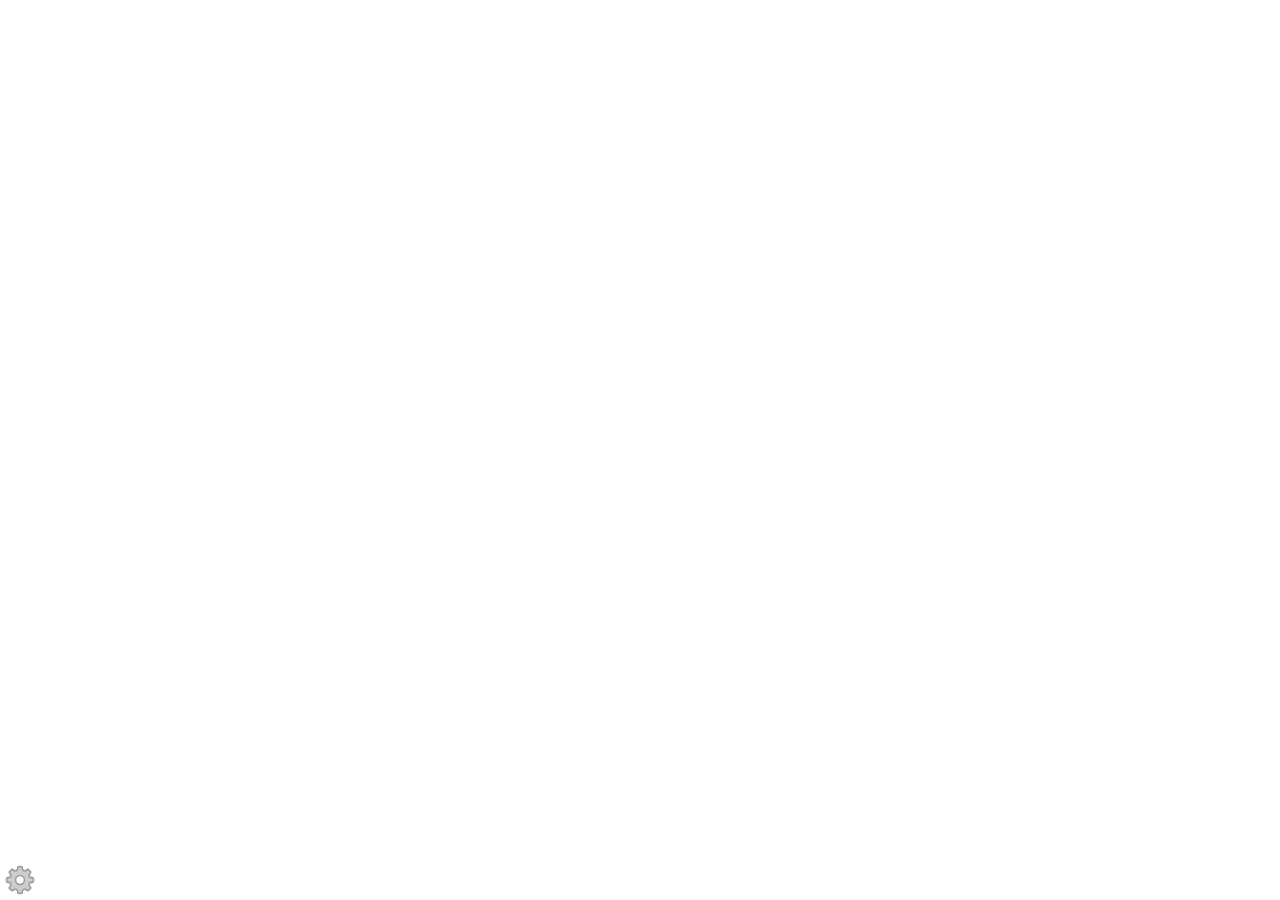
==== index.html @ 1a0b3066 "ios icon updates and splash screens" ====
<!DOCTYPE html><html lang="en"><head>
	<meta charset="utf-8">

	<title>Job Chart</title>
	<meta name="description" content="A task chart">
	<meta name="author" content="Robert Wadley">
    <meta name="viewport" content="width=device-width, initial-scale=1.0, maximum-scale=1.0,user-scalable=0">
	<!-- stylesheets -->
	<link rel="stylesheet" href="styles/main.css">
	<link rel="stylesheet" href="styles/settings.css">
	<link rel="stylesheet" href="styles/slider.css">
	<!--link rel="stylesheet" href="https://fonts.googleapis.com/icon?family=Roboto|Material+Icons"-->
	<!-- scripts -->

	<!-- manifest -->
	<link rel="manifest" href="manifest.webmanifest">
 	<meta name="theme-color" content="#042069">

	<!-- <link rel="stylesheet" href="//maxcdn.bootstrapcdn.com/font-awesome/4.5.0/css/font-awesome.min.css"> font awesome if I ever need it -->


	<!--[if lt IE 9]>
    <script src="https://cdnjs.cloudflare.com/ajax/libs/html5shiv/3.7.3/html5shiv.js"></script>
  <![endif]-->

<link rel="icon" type="image/png" sizes="196x196" href="images/icons/favicon-196.png">

<link rel="apple-touch-icon" sizes="180x180" href="images/icons/apple-icon-180.png">
<link rel="apple-touch-icon" sizes="167x167" href="images/icons/apple-icon-167.png">
<link rel="apple-touch-icon" sizes="152x152" href="images/icons/apple-icon-152.png">
<link rel="apple-touch-icon" sizes="120x120" href="images/icons/apple-icon-120.png">



<link rel="apple-touch-startup-image" href="images/icons/apple-splash-2048-2732.png" media="(device-width: 1024px) and (device-height: 1366px) and (-webkit-device-pixel-ratio: 2) and (orientation: portrait)">
<link rel="apple-touch-startup-image" href="images/icons/apple-splash-2732-2048.png" media="(device-width: 1024px) and (device-height: 1366px) and (-webkit-device-pixel-ratio: 2) and (orientation: landscape)">
<link rel="apple-touch-startup-image" href="images/icons/apple-splash-1668-2388.png" media="(device-width: 834px) and (device-height: 1194px) and (-webkit-device-pixel-ratio: 2) and (orientation: portrait)">
<link rel="apple-touch-startup-image" href="images/icons/apple-splash-2388-1668.png" media="(device-width: 834px) and (device-height: 1194px) and (-webkit-device-pixel-ratio: 2) and (orientation: landscape)">
<link rel="apple-touch-startup-image" href="images/icons/apple-splash-1668-2224.png" media="(device-width: 834px) and (device-height: 1112px) and (-webkit-device-pixel-ratio: 2) and (orientation: portrait)">
<link rel="apple-touch-startup-image" href="images/icons/apple-splash-2224-1668.png" media="(device-width: 834px) and (device-height: 1112px) and (-webkit-device-pixel-ratio: 2) and (orientation: landscape)">
<link rel="apple-touch-startup-image" href="images/icons/apple-splash-1536-2048.png" media="(device-width: 768px) and (device-height: 1024px) and (-webkit-device-pixel-ratio: 2) and (orientation: portrait)">
<link rel="apple-touch-startup-image" href="images/icons/apple-splash-2048-1536.png" media="(device-width: 768px) and (device-height: 1024px) and (-webkit-device-pixel-ratio: 2) and (orientation: landscape)">
<link rel="apple-touch-startup-image" href="images/icons/apple-splash-1242-2688.png" media="(device-width: 414px) and (device-height: 896px) and (-webkit-device-pixel-ratio: 3) and (orientation: portrait)">
<link rel="apple-touch-startup-image" href="images/icons/apple-splash-2688-1242.png" media="(device-width: 414px) and (device-height: 896px) and (-webkit-device-pixel-ratio: 3) and (orientation: landscape)">
<link rel="apple-touch-startup-image" href="images/icons/apple-splash-1125-2436.png" media="(device-width: 375px) and (device-height: 812px) and (-webkit-device-pixel-ratio: 3) and (orientation: portrait)">
<link rel="apple-touch-startup-image" href="images/icons/apple-splash-2436-1125.png" media="(device-width: 375px) and (device-height: 812px) and (-webkit-device-pixel-ratio: 3) and (orientation: landscape)">
<link rel="apple-touch-startup-image" href="images/icons/apple-splash-828-1792.png" media="(device-width: 414px) and (device-height: 896px) and (-webkit-device-pixel-ratio: 2) and (orientation: portrait)">
<link rel="apple-touch-startup-image" href="images/icons/apple-splash-1792-828.png" media="(device-width: 414px) and (device-height: 896px) and (-webkit-device-pixel-ratio: 2) and (orientation: landscape)">
<link rel="apple-touch-startup-image" href="images/icons/apple-splash-1242-2208.png" media="(device-width: 414px) and (device-height: 736px) and (-webkit-device-pixel-ratio: 3) and (orientation: portrait)">
<link rel="apple-touch-startup-image" href="images/icons/apple-splash-2208-1242.png" media="(device-width: 414px) and (device-height: 736px) and (-webkit-device-pixel-ratio: 3) and (orientation: landscape)">
<link rel="apple-touch-startup-image" href="images/icons/apple-splash-750-1334.png" media="(device-width: 375px) and (device-height: 667px) and (-webkit-device-pixel-ratio: 2) and (orientation: portrait)">
<link rel="apple-touch-startup-image" href="images/icons/apple-splash-1334-750.png" media="(device-width: 375px) and (device-height: 667px) and (-webkit-device-pixel-ratio: 2) and (orientation: landscape)">
<link rel="apple-touch-startup-image" href="images/icons/apple-splash-640-1136.png" media="(device-width: 320px) and (device-height: 568px) and (-webkit-device-pixel-ratio: 2) and (orientation: portrait)">
<link rel="apple-touch-startup-image" href="images/icons/apple-splash-1136-640.png" media="(device-width: 320px) and (device-height: 568px) and (-webkit-device-pixel-ratio: 2) and (orientation: landscape)">

<meta name="apple-mobile-web-app-capable" content="yes">

<link rel="apple-touch-startup-image" href="images/icons/apple-splash-dark-2048-2732.png" media="(prefers-color-scheme: dark) and (device-width: 1024px) and (device-height: 1366px) and (-webkit-device-pixel-ratio: 2) and (orientation: portrait)">
<link rel="apple-touch-startup-image" href="images/icons/apple-splash-dark-2732-2048.png" media="(prefers-color-scheme: dark) and (device-width: 1024px) and (device-height: 1366px) and (-webkit-device-pixel-ratio: 2) and (orientation: landscape)">
<link rel="apple-touch-startup-image" href="images/icons/apple-splash-dark-1668-2388.png" media="(prefers-color-scheme: dark) and (device-width: 834px) and (device-height: 1194px) and (-webkit-device-pixel-ratio: 2) and (orientation: portrait)">
<link rel="apple-touch-startup-image" href="images/icons/apple-splash-dark-2388-1668.png" media="(prefers-color-scheme: dark) and (device-width: 834px) and (device-height: 1194px) and (-webkit-device-pixel-ratio: 2) and (orientation: landscape)">
<link rel="apple-touch-startup-image" href="images/icons/apple-splash-dark-1668-2224.png" media="(prefers-color-scheme: dark) and (device-width: 834px) and (device-height: 1112px) and (-webkit-device-pixel-ratio: 2) and (orientation: portrait)">
<link rel="apple-touch-startup-image" href="images/icons/apple-splash-dark-2224-1668.png" media="(prefers-color-scheme: dark) and (device-width: 834px) and (device-height: 1112px) and (-webkit-device-pixel-ratio: 2) and (orientation: landscape)">
<link rel="apple-touch-startup-image" href="images/icons/apple-splash-dark-1536-2048.png" media="(prefers-color-scheme: dark) and (device-width: 768px) and (device-height: 1024px) and (-webkit-device-pixel-ratio: 2) and (orientation: portrait)">
<link rel="apple-touch-startup-image" href="images/icons/apple-splash-dark-2048-1536.png" media="(prefers-color-scheme: dark) and (device-width: 768px) and (device-height: 1024px) and (-webkit-device-pixel-ratio: 2) and (orientation: landscape)">
<link rel="apple-touch-startup-image" href="images/icons/apple-splash-dark-1242-2688.png" media="(prefers-color-scheme: dark) and (device-width: 414px) and (device-height: 896px) and (-webkit-device-pixel-ratio: 3) and (orientation: portrait)">
<link rel="apple-touch-startup-image" href="images/icons/apple-splash-dark-2688-1242.png" media="(prefers-color-scheme: dark) and (device-width: 414px) and (device-height: 896px) and (-webkit-device-pixel-ratio: 3) and (orientation: landscape)">
<link rel="apple-touch-startup-image" href="images/icons/apple-splash-dark-1125-2436.png" media="(prefers-color-scheme: dark) and (device-width: 375px) and (device-height: 812px) and (-webkit-device-pixel-ratio: 3) and (orientation: portrait)">
<link rel="apple-touch-startup-image" href="images/icons/apple-splash-dark-2436-1125.png" media="(prefers-color-scheme: dark) and (device-width: 375px) and (device-height: 812px) and (-webkit-device-pixel-ratio: 3) and (orientation: landscape)">
<link rel="apple-touch-startup-image" href="images/icons/apple-splash-dark-828-1792.png" media="(prefers-color-scheme: dark) and (device-width: 414px) and (device-height: 896px) and (-webkit-device-pixel-ratio: 2) and (orientation: portrait)">
<link rel="apple-touch-startup-image" href="images/icons/apple-splash-dark-1792-828.png" media="(prefers-color-scheme: dark) and (device-width: 414px) and (device-height: 896px) and (-webkit-device-pixel-ratio: 2) and (orientation: landscape)">
<link rel="apple-touch-startup-image" href="images/icons/apple-splash-dark-1242-2208.png" media="(prefers-color-scheme: dark) and (device-width: 414px) and (device-height: 736px) and (-webkit-device-pixel-ratio: 3) and (orientation: portrait)">
<link rel="apple-touch-startup-image" href="images/icons/apple-splash-dark-2208-1242.png" media="(prefers-color-scheme: dark) and (device-width: 414px) and (device-height: 736px) and (-webkit-device-pixel-ratio: 3) and (orientation: landscape)">
<link rel="apple-touch-startup-image" href="images/icons/apple-splash-dark-750-1334.png" media="(prefers-color-scheme: dark) and (device-width: 375px) and (device-height: 667px) and (-webkit-device-pixel-ratio: 2) and (orientation: portrait)">
<link rel="apple-touch-startup-image" href="images/icons/apple-splash-dark-1334-750.png" media="(prefers-color-scheme: dark) and (device-width: 375px) and (device-height: 667px) and (-webkit-device-pixel-ratio: 2) and (orientation: landscape)">
<link rel="apple-touch-startup-image" href="images/icons/apple-splash-dark-640-1136.png" media="(prefers-color-scheme: dark) and (device-width: 320px) and (device-height: 568px) and (-webkit-device-pixel-ratio: 2) and (orientation: portrait)">
<link rel="apple-touch-startup-image" href="images/icons/apple-splash-dark-1136-640.png" media="(prefers-color-scheme: dark) and (device-width: 320px) and (device-height: 568px) and (-webkit-device-pixel-ratio: 2) and (orientation: landscape)">

</head>

<body>

    <div class="settings-container">
        <div class="settings-section">
            <h1>Chart Data</h1>
            <form id="settings" accept-charset="UTF-8" autocomplete="off">
                <label for="people">People</label><br>
                <textarea id="people" name="people" type="text" required></textarea> <br>
                <p class="helper-text">Enter names seperated by commas</p>

                <label for="dailyJobs">Daily Jobs</label><br>
                <textarea id="dailyJobs" name="dailyJobs" type="text" required></textarea> <br>
                <p class="helper-text">Enter daily jobs seperated by commas</p>

                <button type="submit" class="settings-button">Save</button>
                <button type="button" class="settings-close settings-button">Close Without Saving</button>
            </form>
        </div>
        <div class="settings-section">
            <h1>Zoom ― <span id="zoomLevel" contenteditable>100</span>%</h1>
            <div class="slidercontainer">
                <input aria-label="zoom" type="range" min="50" max="300" value="100" class="slider" id="zoomSlider">
                <button class="settings-button settings-close">Close</button>
            </div>
        </div><div class="link-sharing settings-section settings-half">
            <h1>Link Sharing</h1>
            <button id="link-share" class="settings-button">Get Sharable Link</button>
        </div><div class="settings-section settings-half">
            <h1>Backup, Export, and Import</h1>
            <button id="export" class="settings-button">Backup or Export</button>
            <button id="import" class="settings-button">Import</button>
        </div>
        <div class="settings-section settings-half install-half">
            <h1>Install</h1>
        </div><div class="settings-section settings-half install-half">
            <h1>Feedback</h1>
        </div>
        <div class="settings-section">
            <h1>Reset</h1>
            <button id="clear-all-data" class="settings-button">Clear all Data</button>
        </div>
        <button class="settings-close settings-section settings-button">Exit Settings</button>
    </div>


    <button class="settings-icon-container"><img class="settings-icon" src="images/gear.svg" alt="settings"></button>

    <table id="chart">
        <tbody>
        </tbody>
    </table>

	<!-- SCRIPTS -->
	<!-- JQuery -->
	<script src="https://ajax.googleapis.com/ajax/libs/jquery/3.4.1/jquery.min.js"></script>
	<script src="libs/autosize.min.js"></script>
	<script src="libs/lz-string.js"></script>
	<script src="scripts/chart.js"></script>
    <script src="scripts/index.js"></script>

    <!-- Service worker-->

    <script>
        if ("serviceWorker" in navigator) {
        if (navigator.serviceWorker.controller) {
            console.log("[PWA Builder] active service worker found, no need to register");
        } else {
            // Register the service worker
            navigator.serviceWorker
            .register("pwabuilder-sw.js", {
                scope: "./"
            })
            .then(function (reg) {
                console.log("[PWA Builder] Service worker has been registered for scope: " + reg.scope);
            });
        }
        }
    </script>




</body></html>
---- styles/main.css ----
html * {
    font-family: roboto, Verdana, Geneva, Tahoma, sans-serif;
    -webkit-transition: all 0.2s ease-in-out, font-size 0s ease-in-out;
    transition: all 0.2s ease-in-out, font-size 0s ease-in-out;
}

html, body {
    height: 100%;
    margin: 0;
}

#chart {
    height: 100vh;
    width: 100%;
    border-collapse: collapse;
    table-layout: fixed;
}

th, td {
    text-align: center;
    background-color: whitesmoke;
    word-wrap: break-word;
}

h1 {
    margin: 0;
}

.done {
    text-decoration: line-through;
}
---- styles/settings.css ----
.settings-container {
  position: fixed;
  overflow-y: scroll;
  top: -100%;
  left: 0;
  padding: 20px;
  width: calc(100vw - 40px);
  height: calc(100% - 40px);
  z-index: 900;
  background: linear-gradient(0deg, navy, teal);
}


.open-settings {
  -webkit-transition: all 0.3s ease-in-out;
  transition: all 0.3s ease-in-out;
  -webkit-transform: translateY(100%);
  /* Chrome, Opera 15+, Safari 3.1+ */
  -ms-transform: translateY(100%);
  /* IE 9 */
  transform: translateY(100%);
  /* Firefox 16+, IE 10+, Opera */
}

.settings-icon-container {
    position: fixed;
    left: 0;
    bottom: 0;
    z-index: 100;
    border: none;
    background: none;
    opacity: 50%;
    width: 50px;
    height: 50px;
}

.settings-icon {
    position: absolute;
    bottom: 5px;
    left: 5px;
    height: 30px;
    width: 30px;
}

.settings-section {
    -webkit-transition: opacity 0s ease-in-out;
    transition: opacity 0s ease-in-out;
    margin: 10px;
    padding: 10px;
    background-color: white;
    -webkit-box-shadow: 5px 5px 10px -3px black;
    box-shadow: 5px 5px 10px -3px black;
    border-radius: 2px;
}

#settings {
    width: 100%;
}

.settings-button {
    background-color: deepskyblue;
    color: black;
    border: 1px solid #005d7c;
    padding: 10px;
    border-radius: 10px;
    margin-top: 10px;
    margin-bottom: 10px;
    box-shadow: 0 5px 0 0 #005d7c;
    outline: none;
    display: inline-block;
}

#clear-all-data {
    background-color: #ff7373;
    border-color: #6e0000;
    box-shadow: 0 5px 0 0 #6e0000;
}

.settings-button:active, #clear-all-data:active {
    -webkit-transition: all 0s ease-in-out;
    transition: all 0s ease-in-out;
    box-shadow: none;
    -webkit-transform: translateY(5px);
    /* Chrome, Opera 15+, Safari 3.1+ */
    -ms-transform: translateY(5px);
    /* IE 9 */
    transform: translateY(5px);
    /* Firefox 16+, IE 10+, Opera */
}

textarea {
    border: 1px solid gray;
    width: calc(100% - 20px);
    padding: 10px;
    padding-top: 13px;
    border-radius: 10px;
    resize: none;
}

textarea:focus {
    outline: none;
    border: 1px solid navy;
}

label {
    position: relative;
    top: 10px;
    left: 20px;
    background-color: white;
    padding: 0 5px 0 5px;
    font-weight: bold;
}

.helper-text {
    margin: -3px 0 0 15px;
    font-size: 75%;
    opacity: 75%;
}

label:hover > .helper-text {
    color: red;
}

.sharable-link {
   white-space: pre-wrap;      /* CSS3 */
   white-space: -moz-pre-wrap; /* Firefox */
   white-space: -pre-wrap;     /* Opera <7 */
   white-space: -o-pre-wrap;   /* Opera 7 */
   word-wrap: break-word;      /* IE */
}
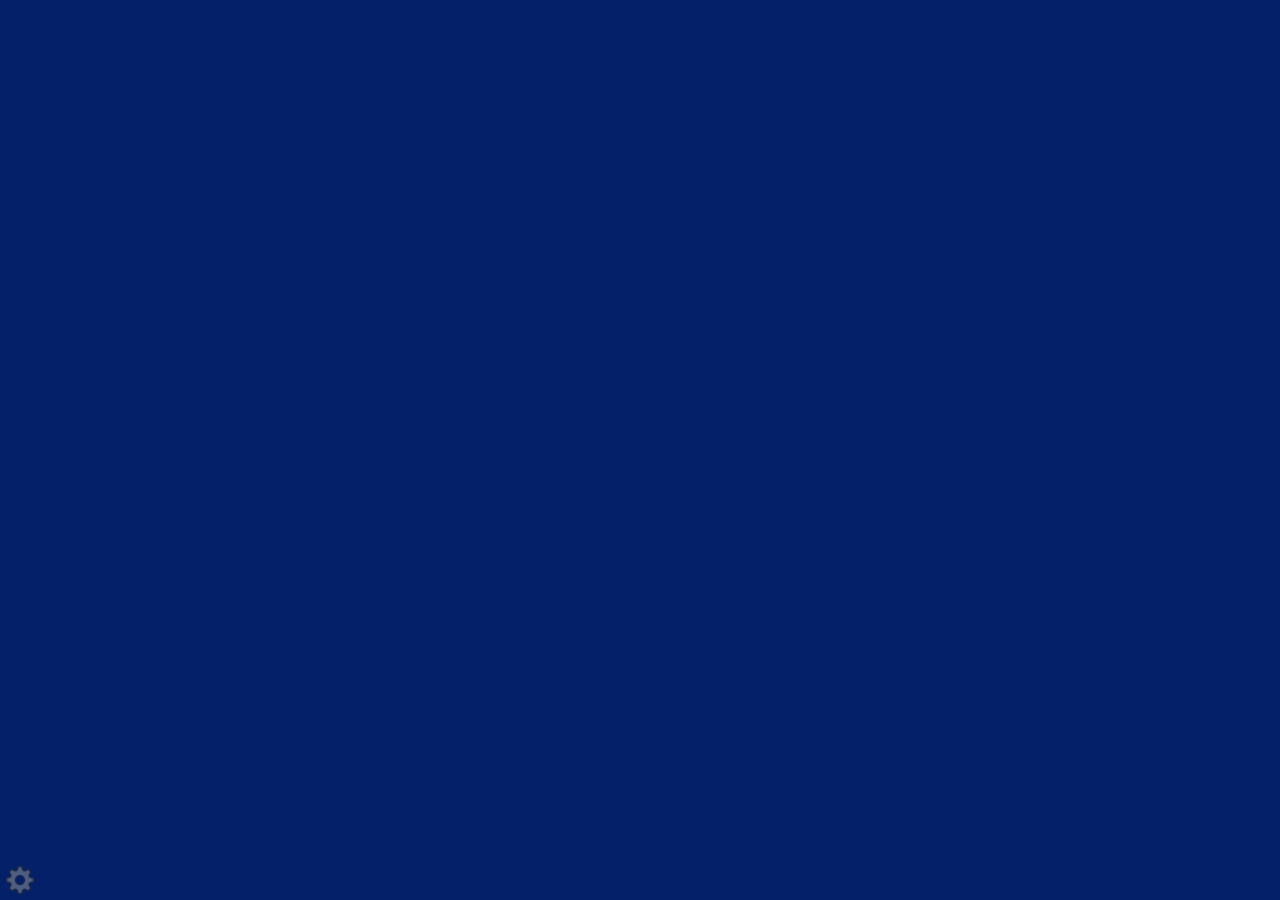
==== commit 7e8a439b: "text change" ====
--- a/index.html
+++ b/index.html
@@ -25,10 +25,10 @@
 
 <link rel="icon" type="image/png" sizes="196x196" href="images/icons/favicon-196.png">
 
-<link rel="apple-touch-icon" sizes="180x180" href="images/icons/apple-icon-180.png">
-<link rel="apple-touch-icon" sizes="167x167" href="images/icons/apple-icon-167.png">
-<link rel="apple-touch-icon" sizes="152x152" href="images/icons/apple-icon-152.png">
-<link rel="apple-touch-icon" sizes="120x120" href="images/icons/apple-icon-120.png">
+
+
+
+
 
 
 
@@ -53,7 +53,7 @@
 <link rel="apple-touch-startup-image" href="images/icons/apple-splash-640-1136.png" media="(device-width: 320px) and (device-height: 568px) and (-webkit-device-pixel-ratio: 2) and (orientation: portrait)">
 <link rel="apple-touch-startup-image" href="images/icons/apple-splash-1136-640.png" media="(device-width: 320px) and (device-height: 568px) and (-webkit-device-pixel-ratio: 2) and (orientation: landscape)">
 
-<meta name="apple-mobile-web-app-capable" content="yes">
+
 
 <link rel="apple-touch-startup-image" href="images/icons/apple-splash-dark-2048-2732.png" media="(prefers-color-scheme: dark) and (device-width: 1024px) and (device-height: 1366px) and (-webkit-device-pixel-ratio: 2) and (orientation: portrait)">
 <link rel="apple-touch-startup-image" href="images/icons/apple-splash-dark-2732-2048.png" media="(prefers-color-scheme: dark) and (device-width: 1024px) and (device-height: 1366px) and (-webkit-device-pixel-ratio: 2) and (orientation: landscape)">
@@ -75,6 +75,14 @@
 <link rel="apple-touch-startup-image" href="images/icons/apple-splash-dark-1334-750.png" media="(prefers-color-scheme: dark) and (device-width: 375px) and (device-height: 667px) and (-webkit-device-pixel-ratio: 2) and (orientation: landscape)">
 <link rel="apple-touch-startup-image" href="images/icons/apple-splash-dark-640-1136.png" media="(prefers-color-scheme: dark) and (device-width: 320px) and (device-height: 568px) and (-webkit-device-pixel-ratio: 2) and (orientation: portrait)">
 <link rel="apple-touch-startup-image" href="images/icons/apple-splash-dark-1136-640.png" media="(prefers-color-scheme: dark) and (device-width: 320px) and (device-height: 568px) and (-webkit-device-pixel-ratio: 2) and (orientation: landscape)">
+
+<link rel="apple-touch-icon" sizes="180x180" href="images/icons/apple-icon-180.png">
+<link rel="apple-touch-icon" sizes="167x167" href="images/icons/apple-icon-167.png">
+<link rel="apple-touch-icon" sizes="152x152" href="images/icons/apple-icon-152.png">
+<link rel="apple-touch-icon" sizes="120x120" href="images/icons/apple-icon-120.png">
+
+<meta name="apple-mobile-web-app-capable" content="yes">
+<meta name="apple-mobile-web-app-status-bar-style" content="black-translucent">
 
 </head>
 
@@ -110,10 +118,17 @@
             <button id="export" class="settings-button">Backup or Export</button>
             <button id="import" class="settings-button">Import</button>
         </div>
-        <div class="settings-section settings-half install-half">
-            <h1>Install</h1>
+        <div class="settings-section settings-half install-half install-non-ios">
+            <h1>Install Web App</h1>
+            <p>It's easy to install this site as an app. Simply click the button below or install from the browser menu.</p>
+            <button class="settings-button" id="install" disabled="true">Install App</button>
+        </div><div class="settings-section settings-half install-half install-ios" style="display: none">
+            <h1>Install Web App</h1>
+            <p>It's easy to install this site as an app. Just click share <img src="https://developer.apple.com/design/human-interface-guidelines/ios/images/icons/navigation_bar_toobar_icons/Navigation_Action.png" width="19" height="27" alt="Action navigation bar and tab bar icon">, then select "Add to Home Screen"</p>
         </div><div class="settings-section settings-half install-half">
             <h1>Feedback</h1>
+            <p>Send feedback or report a bug</p>
+            <a class="settings-button" style="text-decoration: none" target="_blank" href="https://github.com/RJWadley/jobchart/issues">Send Feedback</a>
         </div>
         <div class="settings-section">
             <h1>Reset</h1>
@@ -136,7 +151,6 @@
 	<script src="libs/autosize.min.js"></script>
 	<script src="libs/lz-string.js"></script>
 	<script src="scripts/chart.js"></script>
-    <script src="scripts/index.js"></script>
 
     <!-- Service worker-->
 
@@ -160,4 +174,5 @@
 
 
 
+
 </body></html>
--- a/styles/main.css
+++ b/styles/main.css
@@ -7,6 +7,12 @@
 html, body {
     height: 100%;
     margin: 0;
+}
+
+body {
+   -webkit-user-select: none;
+   -webkit-touch-callout: none;
+    background-color: #042069;
 }
 
 #chart {
@@ -28,4 +34,4 @@
 
 .done {
     text-decoration: line-through;
-}+}
--- a/styles/settings.css
+++ b/styles/settings.css
@@ -8,7 +8,7 @@
   width: calc(100vw - 40px);
   height: calc(100% - 40px);
   z-index: 900;
-  background: linear-gradient(0deg, navy, teal);
+  background: linear-gradient(0deg, teal, #042069);
 }
 
 
@@ -43,6 +43,12 @@
     width: 30px;
 }
 
+@media all and (display-mode: standalone) {
+  .settings-icon {
+    top: 5px;
+    }
+}
+
 .settings-section {
     -webkit-transition: opacity 0s ease-in-out;
     transition: opacity 0s ease-in-out;
@@ -52,6 +58,24 @@
     -webkit-box-shadow: 5px 5px 10px -3px black;
     box-shadow: 5px 5px 10px -3px black;
     border-radius: 2px;
+}
+
+.settings-half {
+    margin: 0;
+    margin-left: 10px;
+    margin-bottom: 10px;
+    padding: 10px;
+    width: calc(50% - 15px - 20px);    
+    display: inline-block;
+    vertical-align: top;    
+}
+
+@media only screen and (max-width: 500px) {
+    .settings-half {
+        margin: 10px;
+        width: auto;
+        display: block;
+    }
 }
 
 #settings {
@@ -80,6 +104,18 @@
 .settings-button:active, #clear-all-data:active {
     -webkit-transition: all 0s ease-in-out;
     transition: all 0s ease-in-out;
+    box-shadow: none;
+    -webkit-transform: translateY(5px);
+    /* Chrome, Opera 15+, Safari 3.1+ */
+    -ms-transform: translateY(5px);
+    /* IE 9 */
+    transform: translateY(5px);
+    /* Firefox 16+, IE 10+, Opera */
+}
+
+.settings-button:disabled,
+.settings-button[disabled]{
+    background-color: lightgray;
     box-shadow: none;
     -webkit-transform: translateY(5px);
     /* Chrome, Opera 15+, Safari 3.1+ */
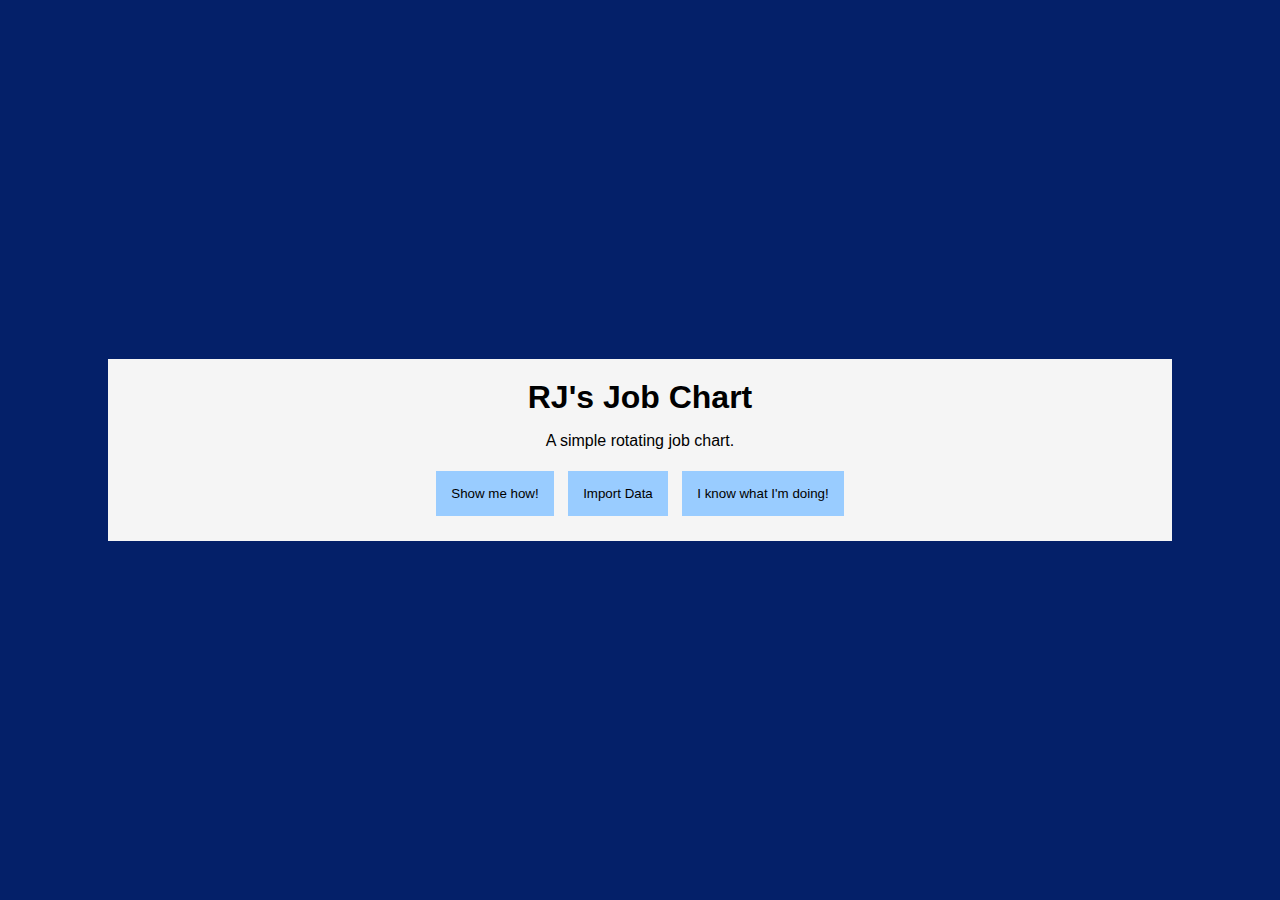
==== commit 940961d9: "added a demo" ====
--- a/index.html
+++ b/index.html
@@ -52,8 +52,6 @@
 <link rel="apple-touch-startup-image" href="images/icons/apple-splash-1334-750.png" media="(device-width: 375px) and (device-height: 667px) and (-webkit-device-pixel-ratio: 2) and (orientation: landscape)">
 <link rel="apple-touch-startup-image" href="images/icons/apple-splash-640-1136.png" media="(device-width: 320px) and (device-height: 568px) and (-webkit-device-pixel-ratio: 2) and (orientation: portrait)">
 <link rel="apple-touch-startup-image" href="images/icons/apple-splash-1136-640.png" media="(device-width: 320px) and (device-height: 568px) and (-webkit-device-pixel-ratio: 2) and (orientation: landscape)">
-
-
 
 <link rel="apple-touch-startup-image" href="images/icons/apple-splash-dark-2048-2732.png" media="(prefers-color-scheme: dark) and (device-width: 1024px) and (device-height: 1366px) and (-webkit-device-pixel-ratio: 2) and (orientation: portrait)">
 <link rel="apple-touch-startup-image" href="images/icons/apple-splash-dark-2732-2048.png" media="(prefers-color-scheme: dark) and (device-width: 1024px) and (device-height: 1366px) and (-webkit-device-pixel-ratio: 2) and (orientation: landscape)">
@@ -142,8 +140,19 @@
 
     <table id="chart">
         <tbody>
+            <td>Loading...</td>
         </tbody>
     </table>
+
+    <div class="splash-container">
+        <div class="splash">
+            <h1>RJ's Job Chart</h1>
+            <p>A simple rotating job chart.</p>
+            <button class="splash-button">Show me how!</button>
+            <button class="splash-button">Import Data</button>
+            <button class="splash-button">I know what I'm doing!</button>
+        </div>
+    </div>
 
 	<!-- SCRIPTS -->
 	<!-- JQuery -->
@@ -151,6 +160,7 @@
 	<script src="libs/autosize.min.js"></script>
 	<script src="libs/lz-string.js"></script>
 	<script src="scripts/chart.js"></script>
+	<script src="scripts/index.js"></script>
 
     <!-- Service worker-->
 
--- a/styles/main.css
+++ b/styles/main.css
@@ -35,3 +35,32 @@
 .done {
     text-decoration: line-through;
 }
+
+.splash-container {
+    display: none;
+    height: 100%;
+    width: 100%;
+    position: fixed;
+    top: 0;
+    left: 0;
+    background-color: #042069;
+    z-index: 200;
+}
+
+.splash {
+    background-color: whitesmoke;
+    position: absolute;
+    width: 80%;
+    left: 50%;
+    top: 50%;
+    transform: translate(-50%, -50%);
+    padding: 20px;
+    text-align: center;
+}
+
+.splash-button {
+    padding: 15px;
+    background-color: #99ccff;
+    border: none;
+    margin: 5px;
+}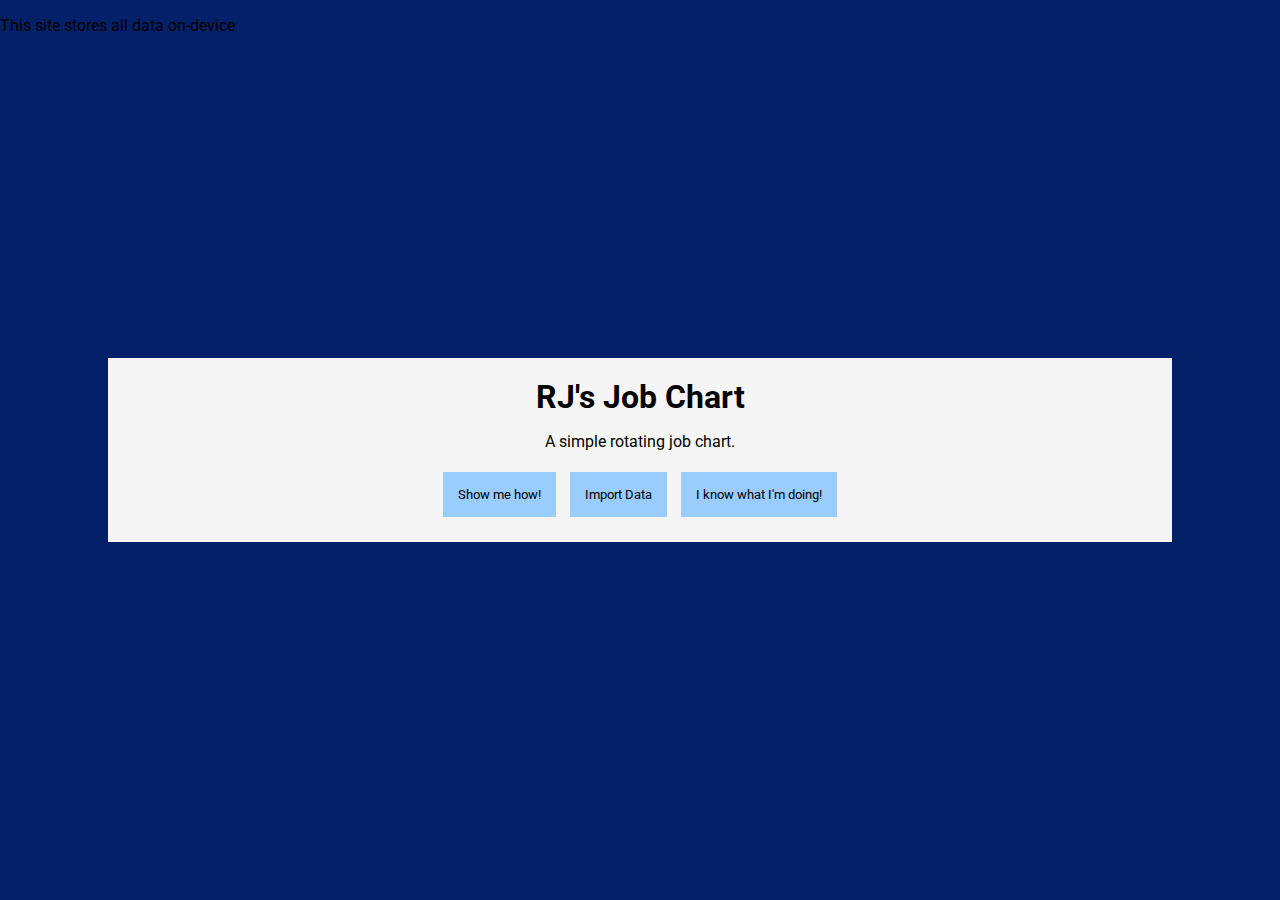
==== commit fc13e52d: "update cookie notice" ====
--- a/index.html
+++ b/index.html
@@ -9,9 +9,9 @@
 	<link rel="stylesheet" href="styles/main.css">
 	<link rel="stylesheet" href="styles/settings.css">
 	<link rel="stylesheet" href="styles/slider.css">
-	<!--link rel="stylesheet" href="https://fonts.googleapis.com/icon?family=Roboto|Material+Icons"-->
+	<link rel="stylesheet" href="libs/bootstrap-tour-standalone.min.css">
+	<link rel="stylesheet" href="https://fonts.googleapis.com/icon?family=Roboto|Montserrat|Material+Icons"
 	<!-- scripts -->
-
 	<!-- manifest -->
 	<link rel="manifest" href="manifest.webmanifest">
  	<meta name="theme-color" content="#042069">
@@ -24,13 +24,6 @@
   <![endif]-->
 
 <link rel="icon" type="image/png" sizes="196x196" href="images/icons/favicon-196.png">
-
-
-
-
-
-
-
 
 <link rel="apple-touch-startup-image" href="images/icons/apple-splash-2048-2732.png" media="(device-width: 1024px) and (device-height: 1366px) and (-webkit-device-pixel-ratio: 2) and (orientation: portrait)">
 <link rel="apple-touch-startup-image" href="images/icons/apple-splash-2732-2048.png" media="(device-width: 1024px) and (device-height: 1366px) and (-webkit-device-pixel-ratio: 2) and (orientation: landscape)">
@@ -87,52 +80,66 @@
 <body>
 
     <div class="settings-container">
-        <div class="settings-section">
-            <h1>Chart Data</h1>
+        <div class="settings-section settings-wide">
+            <h1 id="settings-title">Chart Data</h1>
             <form id="settings" accept-charset="UTF-8" autocomplete="off">
                 <label for="people">People</label><br>
                 <textarea id="people" name="people" type="text" required></textarea> <br>
                 <p class="helper-text">Enter names seperated by commas</p>
 
                 <label for="dailyJobs">Daily Jobs</label><br>
-                <textarea id="dailyJobs" name="dailyJobs" type="text" required></textarea> <br>
+                <textarea id="dailyJobs" name="dailyJobs" type="text"></textarea> <br>
                 <p class="helper-text">Enter daily jobs seperated by commas</p>
+
+                <label for="weeklyJobs">Weekly Jobs</label><br>
+                <textarea id="weeklyJobs" name="weeklyJobs" type="text"></textarea> <br>
+                <p class="helper-text">Enter weekly jobs seperated by commas</p>
 
                 <button type="submit" class="settings-button">Save</button>
                 <button type="button" class="settings-close settings-button">Close Without Saving</button>
+                <button class="settings-button open-visual-editor">Open Visual Editor</button>
+
             </form>
         </div>
-        <div class="settings-section">
+        <div class="settings-section settings-wide">
             <h1>Zoom ― <span id="zoomLevel" contenteditable>100</span>%</h1>
             <div class="slidercontainer">
                 <input aria-label="zoom" type="range" min="50" max="300" value="100" class="slider" id="zoomSlider">
                 <button class="settings-button settings-close">Close</button>
             </div>
-        </div><div class="link-sharing settings-section settings-half">
+        </div>
+        <div class="link-sharing settings-section settings-tall">
             <h1>Link Sharing</h1>
             <button id="link-share" class="settings-button">Get Sharable Link</button>
-        </div><div class="settings-section settings-half">
+        </div>
+        <div class="settings-section">
             <h1>Backup, Export, and Import</h1>
             <button id="export" class="settings-button">Backup or Export</button>
             <button id="import" class="settings-button">Import</button>
         </div>
-        <div class="settings-section settings-half install-half install-non-ios">
+        <div class="settings-section install-non-ios">
             <h1>Install Web App</h1>
             <p>It's easy to install this site as an app. Simply click the button below or install from the browser menu.</p>
             <button class="settings-button" id="install" disabled="true">Install App</button>
-        </div><div class="settings-section settings-half install-half install-ios" style="display: none">
+        </div>
+        <div class="settings-section install-ios" style="display: none">
             <h1>Install Web App</h1>
             <p>It's easy to install this site as an app. Just click share <img src="https://developer.apple.com/design/human-interface-guidelines/ios/images/icons/navigation_bar_toobar_icons/Navigation_Action.png" width="19" height="27" alt="Action navigation bar and tab bar icon">, then select "Add to Home Screen"</p>
-        </div><div class="settings-section settings-half install-half">
+        </div>
+        <div class="settings-section">
             <h1>Feedback</h1>
             <p>Send feedback or report a bug</p>
-            <a class="settings-button" style="text-decoration: none" target="_blank" href="https://github.com/RJWadley/jobchart/issues">Send Feedback</a>
+            <a class="settings-button" style="text-decoration: none" target="_blank" href="https://github.com/RJWadley/jobchart/issues" rel="noopener">Send Feedback</a>
+        </div>
+        <div class="settings-section">
+            <h1>Retake Tour</h1>
+            <button onclick="tour.init();tour.restart()" class="settings-close settings-button">Start Tour</button>
         </div>
         <div class="settings-section">
             <h1>Reset</h1>
             <button id="clear-all-data" class="settings-button">Clear all Data</button>
         </div>
-        <button class="settings-close settings-section settings-button">Exit Settings</button>
+        <button class="settings-close settings-section settings-button settings-wide">Exit Settings</button>
     </div>
 
 
@@ -151,6 +158,10 @@
             <button class="splash-button">Show me how!</button>
             <button class="splash-button">Import Data</button>
             <button class="splash-button">I know what I'm doing!</button>
+        </div>
+
+        <div class="cookies">
+            <p>This site stores all data on-device</p>
         </div>
     </div>
 
@@ -182,7 +193,9 @@
     </script>
 
 
-
-
+    <!--Tour-->
+
+	<script src="libs/bootstrap-tour-standalone.min.js"></script>
+    <script src="scripts/tour.js"></script>
 
 </body></html>
--- a/styles/settings.css
+++ b/styles/settings.css
@@ -1,7 +1,7 @@
 
 .settings-container {
   position: fixed;
-  overflow-y: scroll;
+  overflow-y: auto;
   top: -100%;
   left: 0;
   padding: 20px;
